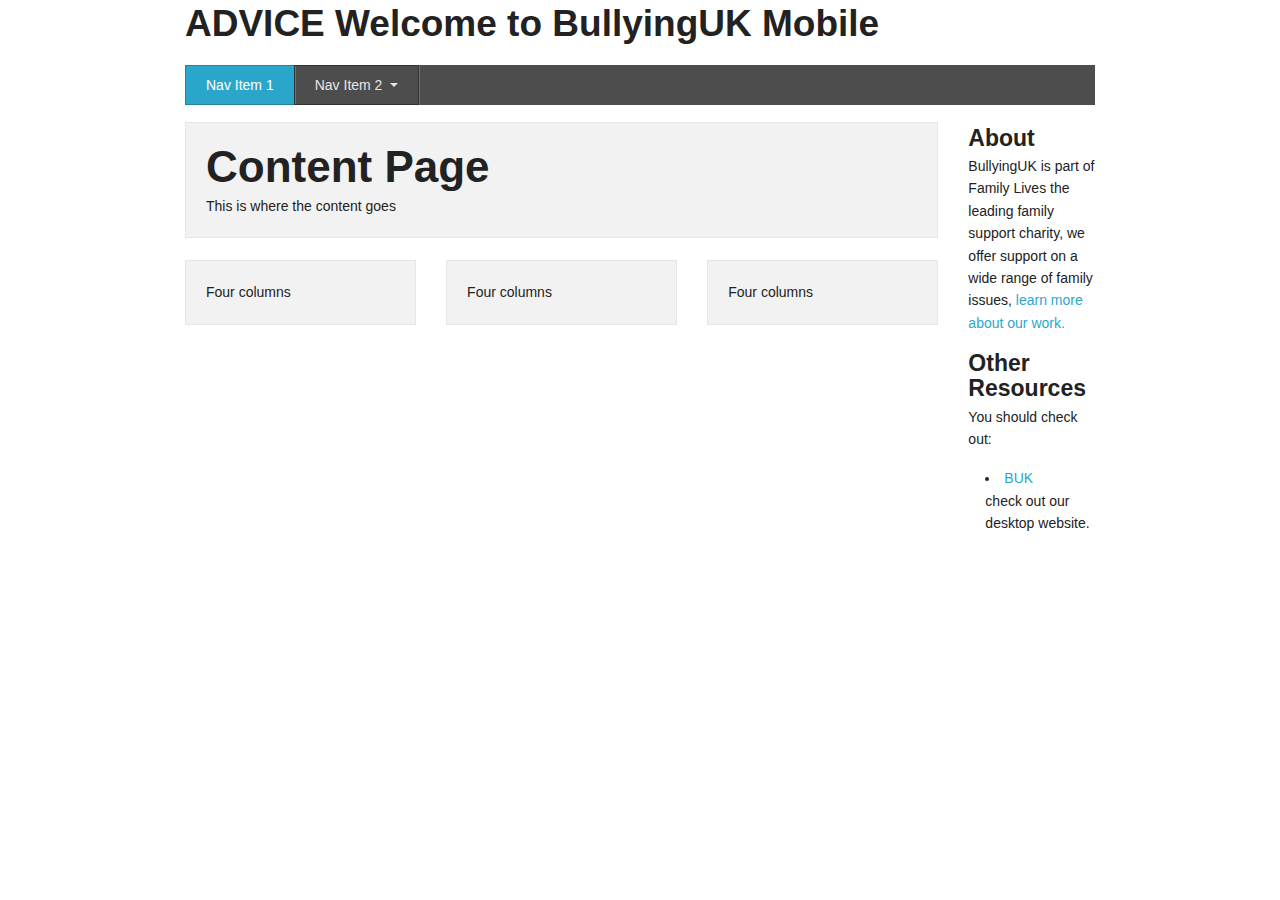
==== advice.html @ 412c901a "Signed-off-by: metlock <jcarnelluk@gmail.com>" ====
<!DOCTYPE html>

<!-- paulirish.com/2008/conditional-stylesheets-vs-css-hacks-answer-neither/ -->
<!--[if lt IE 7]> <html class="no-js lt-ie9 lt-ie8 lt-ie7" lang="en"> <![endif]-->
<!--[if IE 7]>    <html class="no-js lt-ie9 lt-ie8" lang="en"> <![endif]-->
<!--[if IE 8]>    <html class="no-js lt-ie9" lang="en"> <![endif]-->
<!--[if gt IE 8]><!--> <html class="no-js" lang="en"> <!--<![endif]-->
<head>
  <meta charset="utf-8" />

  <!-- Set the viewport width to device width for mobile -->
  <meta name="viewport" content="width=device-width" />

  <title>Welcome to BullyingUK Mobile - Part of Family Lives</title>

  <!-- Included CSS Files -->
  <link rel="stylesheet" href="stylesheets/foundation.css">

  <!--[if lt IE 9]>
    <link rel="stylesheet" href="stylesheets/ie.css">
  <![endif]-->

  <script src="javascripts/modernizr.foundation.js"></script>

  <!-- IE Fix for HTML5 Tags -->
  <!--[if lt IE 9]>
    <script src="http://html5shiv.googlecode.com/svn/trunk/html5.js"></script>
  <![endif]-->

</head>
<body>

  <div class="row">
    <div class="twelve columns">
      <h2>ADVICE Welcome to BullyingUK Mobile</h2>
      <ul class="nav-bar">
  <li class="active"><a href="index.html">Nav Item 1</a></li>
  <li class="has-flyout">
    <a href="#">Nav Item 2</a>
    <a href="#" class="flyout-toggle"><span> </span></a>
    <ul class="flyout">
      <li><a href="#">Sub Nav 1</a></li>
      <li><a href="#">Sub Nav 2</a></li>
      <li><a href="#">Sub Nav 3</a></li>
    </ul>
  </li>

</ul>
      
    </div>
  </div>

  <div class="row">
    <div class="ten columns">

      <!-- Grid Example -->
      <div class="row">
        <div class="twelve columns">
          <div class="panel">
          <h1>Content Page </h1>
            <p>This is where the content goes</p>
          </div>
        </div>
      </div>
      <div class="row">
       
      </div>
      <div class="row">
        <div class="four columns">
          <div class="panel">
            <p>Four columns</p>
          </div>
        </div>
        <div class="four columns">
          <div class="panel">
            <p>Four columns</p>
          </div>
        </div>
        <div class="four columns">
          <div class="panel">
            <p>Four columns</p>
          </div>
        </div>
      </div>




     
    </div>

    <div class="two columns">
      <h4>About</h4>
      <p>BullyingUK is part of Family Lives the leading family support charity, we offer support on a wide range of family issues, <a href="http://familylives.org.uk">learn more about our work.</a></p>

      <h4>Other Resources</h4>
      <p>You should check out:</p>
      <ul class="disc">
        <li><a href="http://bullying.co.uk">BUK</a><br /> check out our desktop website.</li>
         
      </ul>
    </div>
  </div>



  <!-- Included JS Files -->
  <script src="javascripts/jquery.min.js"></script>
  <script src="javascripts/foundation.js"></script>
</body>
</html>
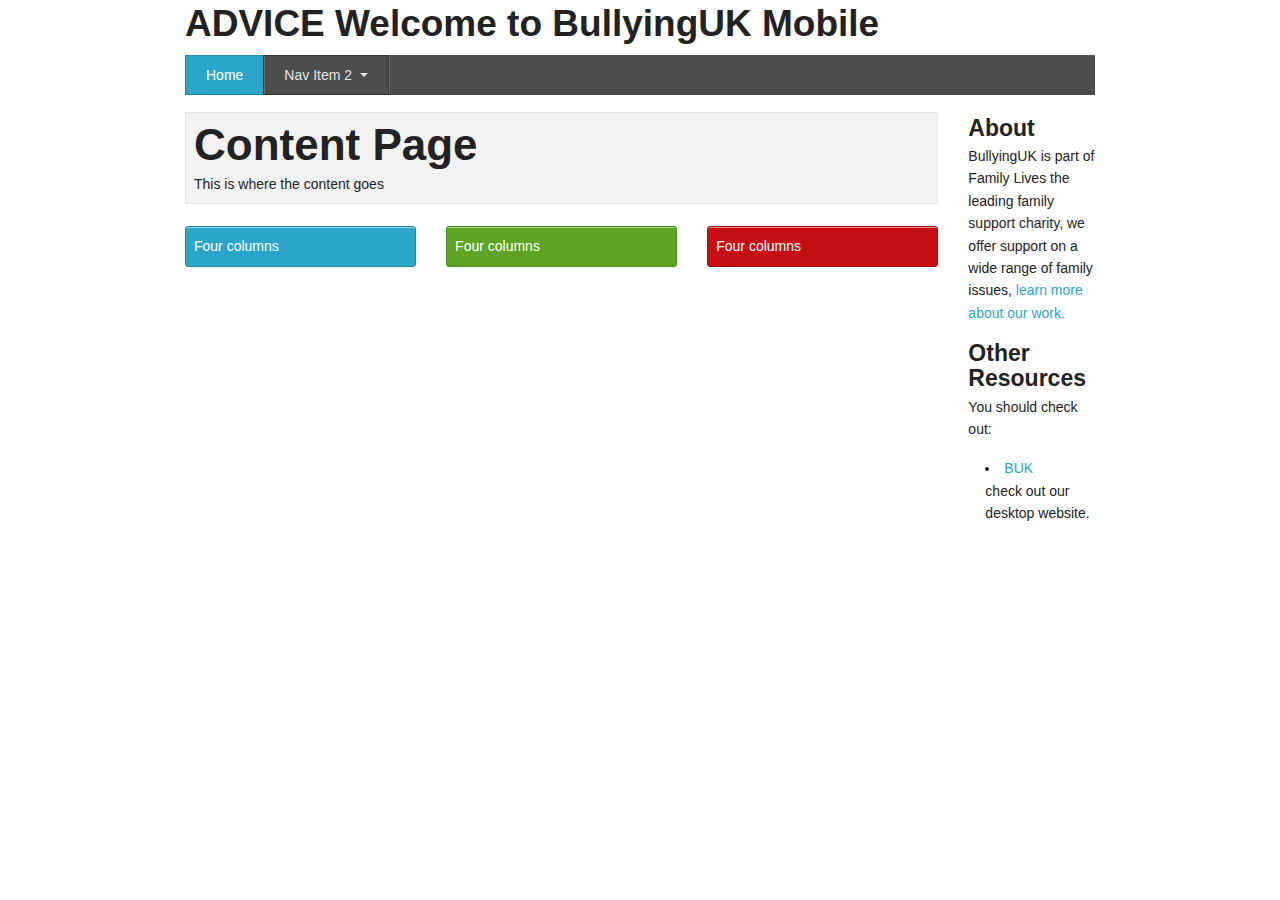
==== commit 30a9560e: "nav updates" ====
--- a/advice.html
+++ b/advice.html
@@ -34,7 +34,7 @@
     <div class="twelve columns">
       <h2>ADVICE Welcome to BullyingUK Mobile</h2>
       <ul class="nav-bar">
-  <li class="active"><a href="index.html">Nav Item 1</a></li>
+  <li class="active"><a href="index.html">Home</a></li>
   <li class="has-flyout">
     <a href="#">Nav Item 2</a>
     <a href="#" class="flyout-toggle"><span> </span></a>
@@ -65,19 +65,19 @@
       <div class="row">
        
       </div>
-      <div class="row">
+    <div class="row">
         <div class="four columns">
-          <div class="panel">
+          <div class="panel callout radius">
             <p>Four columns</p>
           </div>
         </div>
         <div class="four columns">
-          <div class="panel">
+          <div class="panel callgreen radius">
             <p>Four columns</p>
           </div>
         </div>
         <div class="four columns">
-          <div class="panel">
+          <div class="panel callred radius">
             <p>Four columns</p>
           </div>
         </div>
